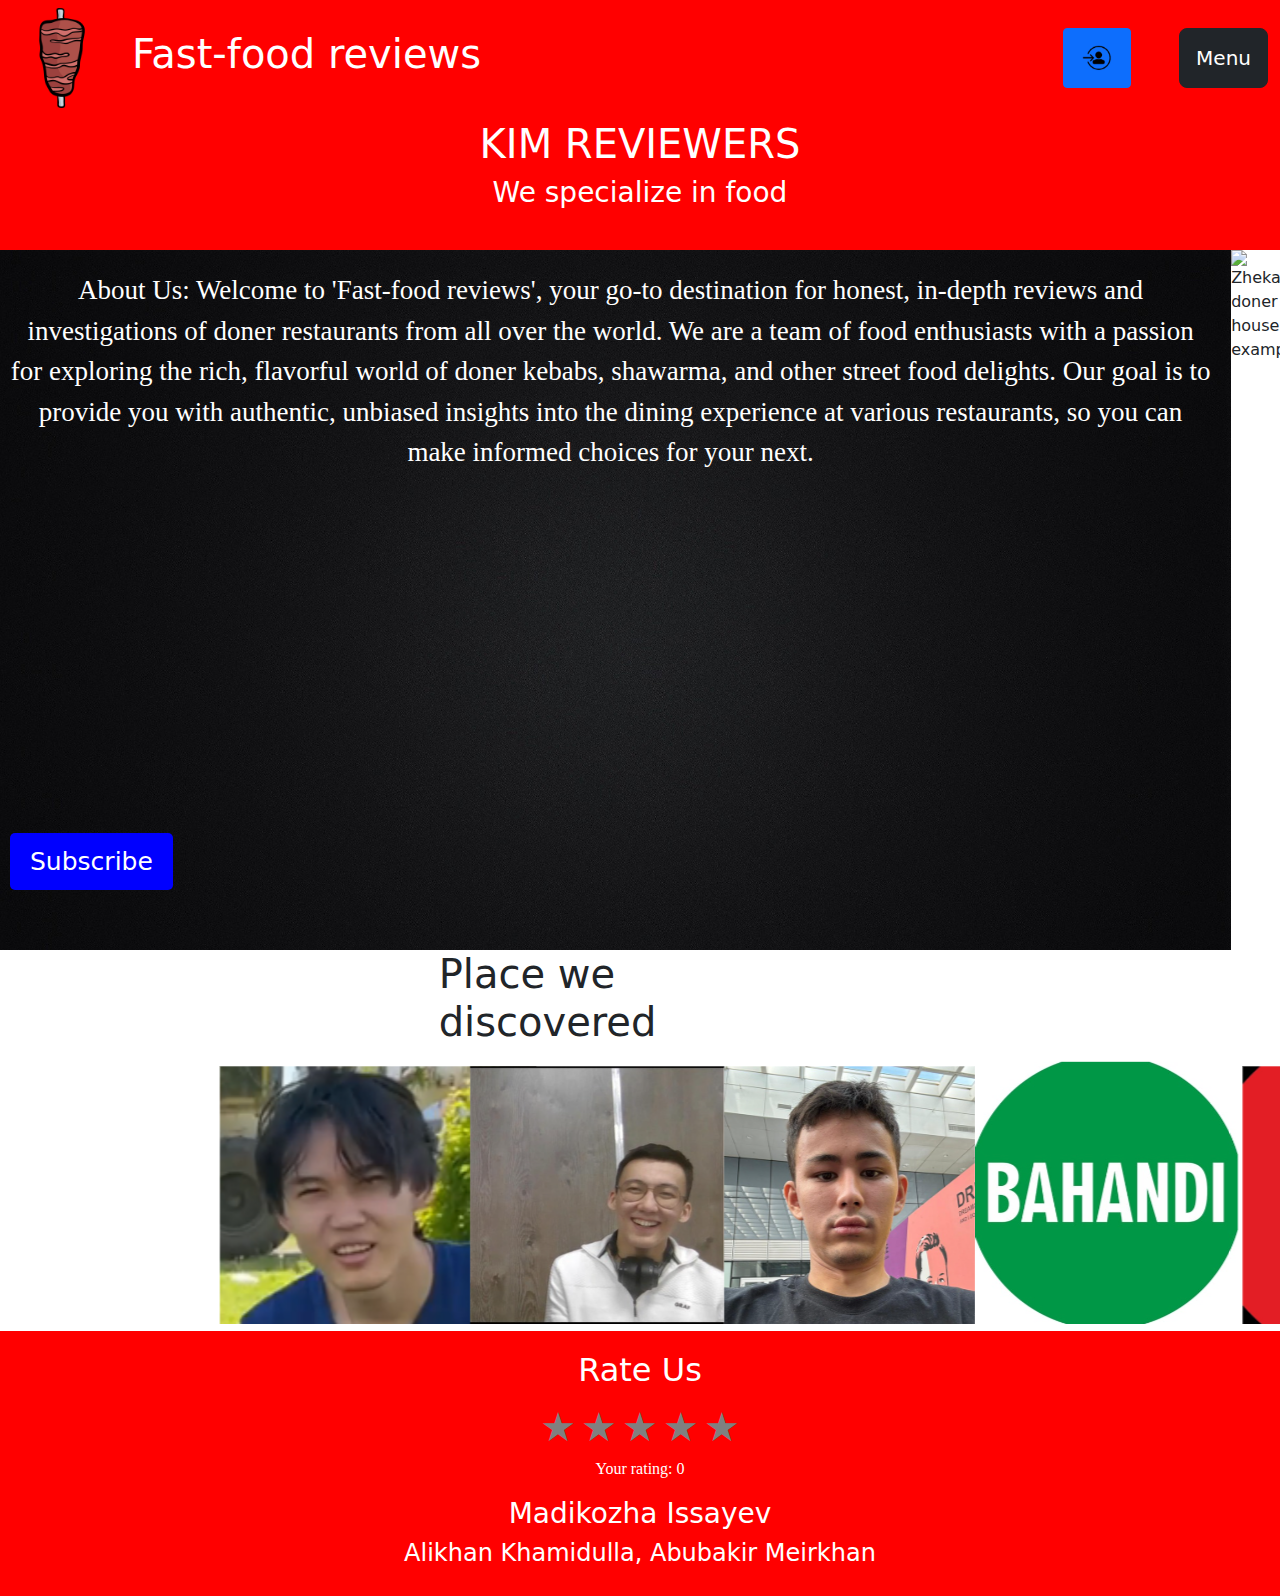
==== codes/index.html @ 120da1ef "refactor: temp.js -> stars.js" ====
<!DOCTYPE html>
<html lang="en">
<head>
    <meta charset="UTF-8">
    <meta name="viewport" content="width=device-width, initial-scale=1.0">
    <title>Fast-food online</title>
    <link rel="stylesheet" href="https://cdn.jsdelivr.net/npm/bootstrap@5.3.3/dist/css/bootstrap.min.css" integrity="sha384-QWTKZyjpPEjISv5WaRU9OFeRpok6YctnYmDr5pNlyT2bRjXh0JMhjY6hW+ALEwIH" crossorigin="anonymous">

    <link rel = "stylesheet" href="fails.css">
    <link rel = "stylesheet" href="for_popup.css">

    <link href="https://cdn.jsdelivr.net/npm/bootstrap@5.3.3/dist/css/bootstrap.min.css" rel="stylesheet" integrity="sha384-QWTKZyjpPEjISv5WaRU9OFeRpok6YctnYmDr5pNlyT2bRjXh0JMhjY6hW+ALEwIH" crossorigin="anonymous">
    <script src="https://cdn.jsdelivr.net/npm/bootstrap@5.3.3/dist/js/bootstrap.bundle.min.js"></script>
    <script src="scripts/popup.js"></script>
    <script src="scripts/general.js"></script>
    <script src="scripts/stars.js"></script>
</head>
<body  data-spy="scroll" data-target=".navbar" data-offset="60">
    <div class = "offcanvas offcanvas-end bg-danger" id = "menu">
        <div class="offcanvas-header">
            <h1 class="offcanvas-title text-white">Main Menu</h1>
            <button type="button" class="btn-close" data-bs-dismiss="offcanvas"></button>
          </div>
          <div class="offcanvas-body">
            <div class = "navbar navbar-inverse ">
                <ul class="menu" style="list-style: none; display:flex;">
                    <li class = "navButtons"><a href="bahandi.html"><img alt="Bahandi logotype" src="images/bahandilogo.png" height="50px"></a></li>
                    <li class = "navButtons"><a href="SF.html"><img alt="SF logotype" src="images/shaurma-logo.png" height="50px"></a></li>
                    <li class = "navButtons"><a href="shekas.html"><img alt="Zhekas logotype" src="images/zhekas-logo.png" height="50px"></a></li>
                    <li class = "navButtons"><a href="orders.html" class = "navButtons">Discounts</a></li>
                    
                </ul>
            </div>
          </div>
    </div>
    <nav class = "navbar  navbar-default fixed-top" style = "background-color: red;">
    <header class="container-fluid ">
        <div class="logo" style="display: flex; align-items: center;">
            <a href="https://youtu.be/obmlZH3X9gs?si=uBa-980hhFLN6_xM">
                <img class="logoImg" alt="doneravatar" src="images/donerava.png" height="100px">
            </a>
            <h1 style="color: white; margin-left: 20px;">Fast-food reviews</h1>
        </div>

           <div class = "col sm-4 ">
                <button class="btn btn-dark float-end btn-lg" style = "height: 60px;" type="button" data-bs-toggle="offcanvas" data-bs-target="#menu" title="Shift">
                    Menu
                </button>
                <a href="login.html" class = "float-end me-5">
                <button class = "btn btn-primary btn-sm">                
                    <img src="images/Login_icon.png">
                </button>
                </a>
                
            </div>
               
    </header>
</nav>
<div class="container-fluid" style="height: 250px; background-color: red;">
    <div class = "container-fluid bg-danger" style="height: 100px;">
    </div>
    <div class="container justify-content-center text-white">
        <H1 >KIM REVIEWERS</H1>
    </div>
    <div class="container justify-content-center text-white" style = "margin-top: -40px;">
        <h3>We specialize in food</h3>
    </div>
</div>

    
    <div class = "container-fluid" style="display: flex; justify-content: space-between; padding: 20px;">
    
        <p class="index_info">
         About Us:
         Welcome to 'Fast-food reviews', your go-to destination for honest, in-depth reviews and investigations of doner restaurants from all over the world. We are a team of food enthusiasts with a passion for exploring the rich, flavorful world of doner kebabs, shawarma, and other street food delights. Our goal is to provide you with authentic, unbiased insights into the dining experience at various restaurants, so you can make informed choices for your next.

        </p>
        <div style=" margin-top: -20px; margin-bottom: -25px; margin-right: -40px;">
            <img src="images/background-doner.png" alt="Zheka's doner house example" width="1100px" height="700">
        </div>
    </div>

    <div class="container-fluid ">
        <div class =  "row"> <div class = "col lg-2"> </div>
        <h1 class = "col lg-2" >Place we discovered</h1>
        <div class="col lg-2"></div>
        </div>
      </div>
    
      <div id = "content" style="margin-top: 3px; margin-left: 10%; margin-right: 0%;">
        <marquee direction = "right" scrollamount = 10  height = 100%>
            <img src = "images/wearetogether.png" id = "rightScr"></marquee>
    </div>

    <div id="popup-container" >
        <button class="footer-popup-btn" onclick="togglePopup()">
            Subscribe
            </button>
      
          <div id="popupOverlay" 
               class="overlay-container">
              <div class="popup-box">
                  <h2 style="color: blue;">Subscribe</h2>
                  <form class="form-container" id = "form-con">
                      <p>Subscribe to our doner review team to see more reviews!</p>
                      <label class="form-label" for="email">Email:</label>
                      <input class="form-input"
                             type="email" 
                             placeholder="Enter Your Email"
                             id="email" 
                             name="email" required>
      
                      <button class="btn-submit"  onclick="popUpSubmit()"
                              type="button">
                        Submit
                        </button>
                  </form>

                  <div id = "after-form-check" >
                    <h5 id = "pop-up-name"></h5>
                    <form>
                    <button class="btn btn-primary" type="submit">Submit</button></form>
                  </div>
      
                  <button class="btn-close-popup" 
                          onclick="togglePopup()">
                    Close
                    </button>
              </div>
          </div>
      
    </div>
    
    <footer>
        
        <div id="bottom"  class="footers">
            <div class="container-fluid" >
                <h2>Rate Us</h2>
                <div id="rating-container">
                    <span class="star" data-rating="1">&#9733;</span>
                    <span class="star" data-rating="2">&#9733;</span>
                    <span class="star" data-rating="3">&#9733;</span>
                    <span class="star" data-rating="4">&#9733;</span>
                    <span class="star" data-rating="5">&#9733;</span>
                </div>
                <p id="rating-message">Your rating: <span id="selected-rating">0</span></p>
            </div>
                    <h3>Madikozha Issayev</h3>
            <h4>Alikhan Khamidulla, Abubakir Meirkhan</h4>
            <div id="datetime"></div>
        </div>
    </footer>
</body>
</html>
---- codes/fails.css ----
.container {
    display: flex;
    justify-content: space-between;
    padding: 20px;
}


.about-us {
    background-image: url(images/grey-back.png);
    background-size: cover;
    color: white;
    padding: 20px;
    height: 660px;
    margin-bottom: -20px;
    margin-top: -20px;
    margin-left: -30px;
    text-shadow: 1px 1px 2px black;  
    background-color: black;
    font-size: 27px;
    text-align: center;
}

.image-container {
    margin-top: -20px;
    margin-bottom: -25px;
    margin-right: -40px;
}
.footers{
    background-color: red; 
    color: white;
     padding: 20px; 
     text-align: center; 
     margin-bottom: -10px; 
     margin-left: -20px; 
     margin-right: -20px;
}

.headers{
    background-color: red;
    padding: 20px;
    display: flex;
    justify-content: space-between;
    align-items: center;
    margin-top: -20px;
    margin-left: -20px;
    margin-right: -20px;
    color:white;
    
}

.navButtons{
    margin-right: 20px;
    font-size: 25px;
    color: white;
    text-decoration: none;
}
.navButtons:hover{
    margin-top:10px;
    background-color:white;
    color: black;
}
button:hover{
    margin-top: 5px;
}

.bodyBack{
    background-color: bisque;
}
#imageContainer:hover{
    margin-top: 10px;
}


.metalFont{   
    font-family: 'Metal Mania';
    font-size: 40px;
}
p{
    font-family: Comic Sans Ms;
}
.comicFont{
    font-family: Comic Sans Ms;
}

.mapContainer{
    margin-top: 20px;
    margin-left: 15%;
    margin-right: 18%;
    border: 3px solid black;
}
.map:hover{
    box-shadow: 10px 10px 5px 2px lightblue;
    margin-top: -10px;
    margin-bottom: 10px;
}
.map{    
    height: 900px;
    width: 1000px;
}
.logoImg:hover{
    margin-top: 10px;
}
#rightContent{
    float:right;
    margin-right: 0%;
    display: block;
    height: 1000px;
}

.box {
    border: 2px solid black; 
    padding: 20px; 
    width: 300px;
    height: auto; 
    border-radius: 10px; 
    box-shadow: 3px 3px 10px rgba(0, 0, 0, 0.1); 
}
.active {
    background-color: #04AA6D;
    color: white;
  }
  .center {
    display: flex;
    justify-content: center;
    align-items: center;
    height: 100vh; 
    flex-direction: column;
}
.city {
    background-color: rgb(192, 9, 9);
    color: white;
    border: 2px solid black;
  }



.index_info{
    background-image: url(images/grey-back.png); 
    background-size: cover;
    color: white;  /* Light text to contrast the background */
    padding: 20px;
    height: 700px; 
    margin-bottom: -20px; 
    margin-top: -20px; 
    margin-left: -30px;
    text-shadow: black;
    background-color: black;
    font-size: 27px;
    text-align: center;
}


.image:hover{
    margin-top: 10px;
    margin-left: 10px;
    box-shadow: 10px 10px 50px 2px;
}


table, tr, td {
    border: 10px solid green;
}

input[type=submit]{
    height: 45px;
     width: 70px;
}
input[type=text] {
    width: 300px;
    padding: 12px 20px;
    margin: 8px 0;
    box-sizing: border-box;
}
.carousel-inner img {
    max-height: 300px; /* Set a maximum height for the images */
    width: auto; /* Maintain the aspect ratio by automatically adjusting the width */
    object-fit: cover; /* Ensure the image covers the container proportionally */
  }

  .dark-mode{
    background-color: rgb(45, 41, 41);
    color: white;
}
.child-dark-mode{
    background-color: rgb(120, 85, 85);
    color: white;
}


.star {
    font-size: 40px;
    color: gray;
    cursor: pointer;
}
.star.selected {
    color: gold;
}

#train {
    position: relative;
    cursor: pointer;
  }
---- codes/for_popup.css ----
/* Scope the entire popup to a specific ID to prevent global effects */
.footer-popup-btn {
    position: fixed; /* Fixed position relative to the viewport */
    bottom: 10px; /* Distance from the bottom of the viewport */
    left: 10px;   /* Distance from the left of the viewport */
    z-index: 999; /* Make sure it stays on top */
    padding: 10px 20px;
    background-color: blue;
    color: white;
    border: none;
    border-radius: 5px;
    cursor: pointer;
    
}

#popup-container {
    font-size: 25px;
}

#popup-container .btn-open-popup {
    padding: 12px 24px;
    font-size: 18px;
    background-color: blue;
    color: #fff;
    border: none;
    border-radius: 8px;
    cursor: pointer;
    transition: background-color 0.3s ease;
}

#popup-container .btn-open-popup:hover {
    background-color: #0f98b7;
}

#popup-container .overlay-container {
    display: none;
    position: fixed;
    top: 0;
    left: 0;
    width: 100%;
    height: 100%;
    background: rgba(0, 0, 0, 0.6);
    justify-content: center;
    align-items: center;
    opacity: 0;
    transition: opacity 0.3s ease;
}

#popup-container .popup-box {
    background: #fff;
    padding: 24px;
    border-radius: 12px;
    box-shadow: 0 0 20px rgba(0, 0, 0, 0.4);
    width: 320px;
    text-align: center;
    opacity: 0;
    transform: scale(0.8);
    animation: fadeInUp 0.5s ease-out forwards;
}

#popup-container .form-container {
    display: flex;
    flex-direction: column;
}

#popup-container .form-label {
    margin-bottom: 10px;
    font-size: 16px;
    color: #444;
    text-align: left;
}

#popup-container .form-input {
    padding: 10px;
    margin-bottom: 20px;
    border: 1px solid #ccc;
    border-radius: 8px;
    font-size: 16px;
    width: 100%;
    box-sizing: border-box;
}

#popup-container .btn-submit,
#popup-container .btn-close-popup {
    padding: 12px 24px;
    border: none;
    border-radius: 8px;
    cursor: pointer;
    transition: background-color 0.3s ease, color 0.3s ease;
}

#popup-container .btn-submit {
    background-color: blue;
    color: #fff;
}

#popup-container .btn-close-popup {
    margin-top: 12px;
    background-color: #3c75e7;
    color: #fff;
}

#popup-container .btn-submit:hover,
#popup-container .btn-close-popup:hover {
    background-color: blue;
}

@keyframes fadeInUp {
    from {
        opacity: 0;
        transform: translateY(20px);
    }

    to {
        opacity: 1;
        transform: translateY(0);
    }
}

#popup-container .overlay-container.show {
    display: flex;
    opacity: 1;
}
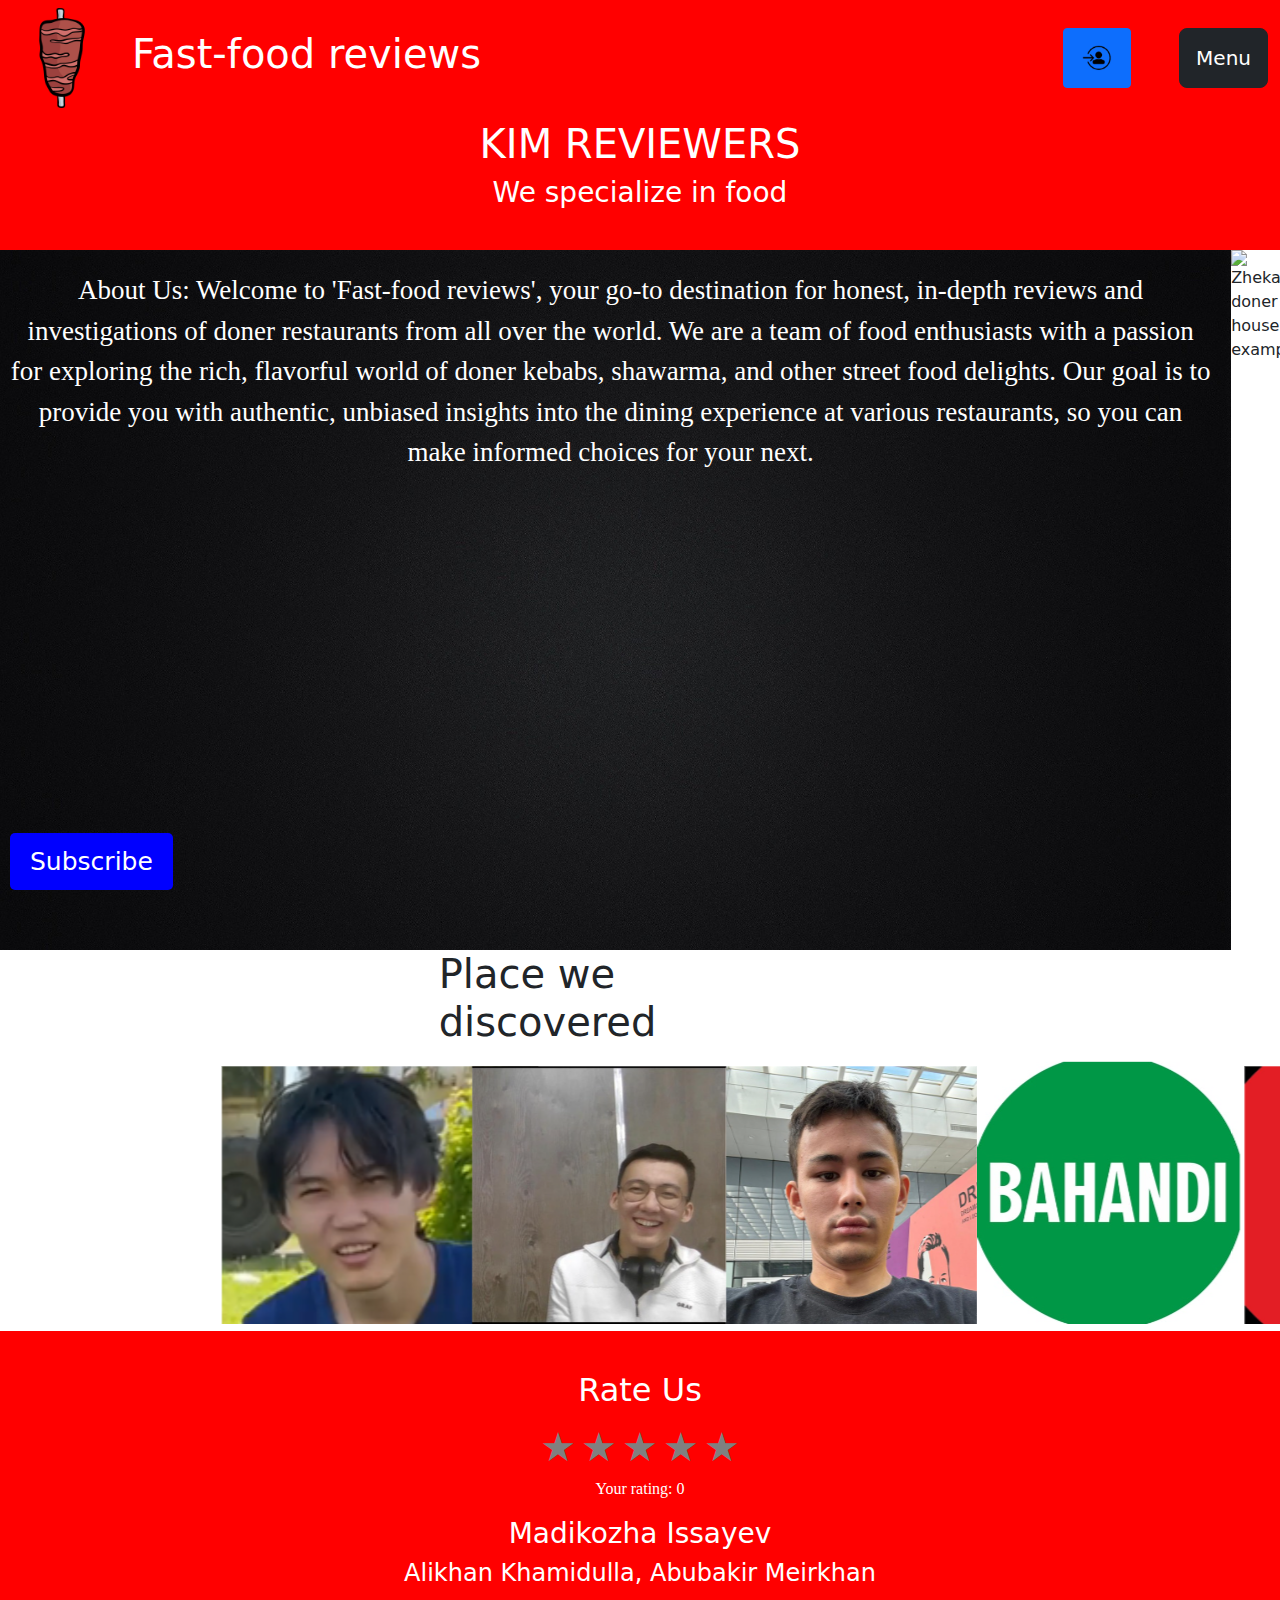
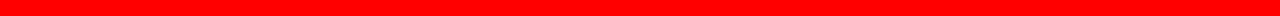
==== commit 29902517: "user page" ====
--- a/codes/index.html
+++ b/codes/index.html
@@ -13,7 +13,7 @@
     <script src="https://cdn.jsdelivr.net/npm/bootstrap@5.3.3/dist/js/bootstrap.bundle.min.js"></script>
     <script src="scripts/popup.js"></script>
     <script src="scripts/general.js"></script>
-    <script src="scripts/stars.js"></script>
+    <script src="scripts/temp.js"></script>
 </head>
 <body  data-spy="scroll" data-target=".navbar" data-offset="60">
     <div class = "offcanvas offcanvas-end bg-danger" id = "menu">
@@ -23,12 +23,12 @@
           </div>
           <div class="offcanvas-body">
             <div class = "navbar navbar-inverse ">
-                <ul class="menu" style="list-style: none; display:flex;">
+                <ul class="menu" style="list-style: none; display:flex; ">
                     <li class = "navButtons"><a href="bahandi.html"><img alt="Bahandi logotype" src="images/bahandilogo.png" height="50px"></a></li>
                     <li class = "navButtons"><a href="SF.html"><img alt="SF logotype" src="images/shaurma-logo.png" height="50px"></a></li>
                     <li class = "navButtons"><a href="shekas.html"><img alt="Zhekas logotype" src="images/zhekas-logo.png" height="50px"></a></li>
+                    <li class = "navButtons"><a href="profile.html"><img alt="Profile logo" src="images/profile.png" height="50px"></a></li>
                     <li class = "navButtons"><a href="orders.html" class = "navButtons">Discounts</a></li>
-                    
                 </ul>
             </div>
           </div>
@@ -43,7 +43,7 @@
         </div>
 
            <div class = "col sm-4 ">
-                <button class="btn btn-dark float-end btn-lg" style = "height: 60px;" type="button" data-bs-toggle="offcanvas" data-bs-target="#menu" title="Shift">
+                <button class="btn btn-dark float-end btn-lg" style = "height: 60px;" type="button" data-bs-toggle="offcanvas" data-bs-target="#menu">
                     Menu
                 </button>
                 <a href="login.html" class = "float-end me-5">
@@ -134,7 +134,7 @@
     <footer>
         
         <div id="bottom"  class="footers">
-            <div class="container-fluid" >
+            <div class="container-fluid" style="margin-top: 20px;">
                 <h2>Rate Us</h2>
                 <div id="rating-container">
                     <span class="star" data-rating="1">&#9733;</span>
--- a/codes/fails.css
+++ b/codes/fails.css
@@ -67,7 +67,7 @@
     background-color: bisque;
 }
 #imageContainer:hover{
-    margin-top: 10px;
+    /* margin-top: 10px; */
 }
 
 
@@ -85,14 +85,14 @@
 .mapContainer{
     margin-top: 20px;
     margin-left: 15%;
-    margin-right: 18%;
+    margin-right: 18.5%;
     border: 3px solid black;
 }
-.map:hover{
+/* .map:hover{
     box-shadow: 10px 10px 5px 2px lightblue;
     margin-top: -10px;
     margin-bottom: 10px;
-}
+} */
 .map{    
     height: 900px;
     width: 1000px;
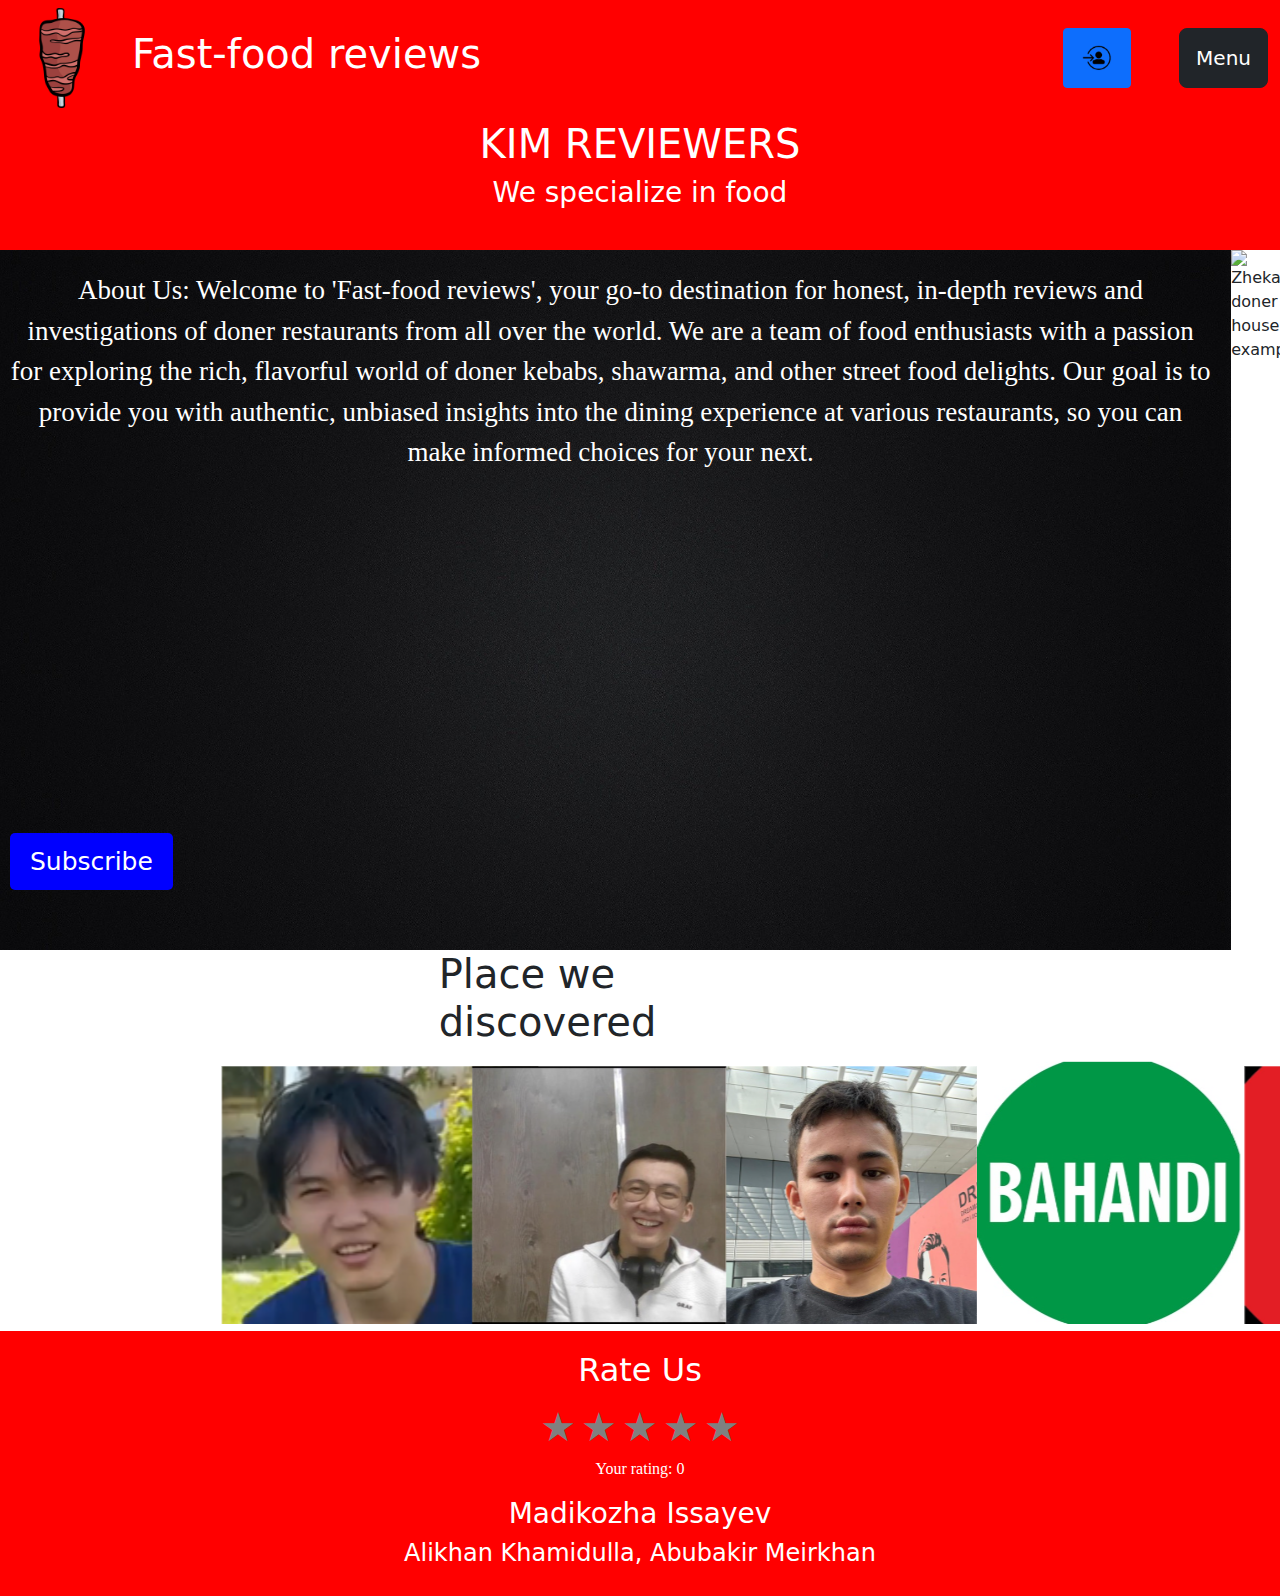
==== commit 1fe77889: "Merge pull request #14 from ALHNk/Mahdi" ====
--- a/codes/index.html
+++ b/codes/index.html
@@ -13,7 +13,7 @@
     <script src="https://cdn.jsdelivr.net/npm/bootstrap@5.3.3/dist/js/bootstrap.bundle.min.js"></script>
     <script src="scripts/popup.js"></script>
     <script src="scripts/general.js"></script>
-    <script src="scripts/temp.js"></script>
+    <script src="scripts/stars.js"></script>
 </head>
 <body  data-spy="scroll" data-target=".navbar" data-offset="60">
     <div class = "offcanvas offcanvas-end bg-danger" id = "menu">
@@ -43,7 +43,7 @@
         </div>
 
            <div class = "col sm-4 ">
-                <button class="btn btn-dark float-end btn-lg" style = "height: 60px;" type="button" data-bs-toggle="offcanvas" data-bs-target="#menu">
+                <button class="btn btn-dark float-end btn-lg" style = "height: 60px;" type="button" data-bs-toggle="offcanvas" data-bs-target="#menu" title="Shift">
                     Menu
                 </button>
                 <a href="login.html" class = "float-end me-5">
@@ -134,7 +134,7 @@
     <footer>
         
         <div id="bottom"  class="footers">
-            <div class="container-fluid" style="margin-top: 20px;">
+            <div class="container-fluid" >
                 <h2>Rate Us</h2>
                 <div id="rating-container">
                     <span class="star" data-rating="1">&#9733;</span>
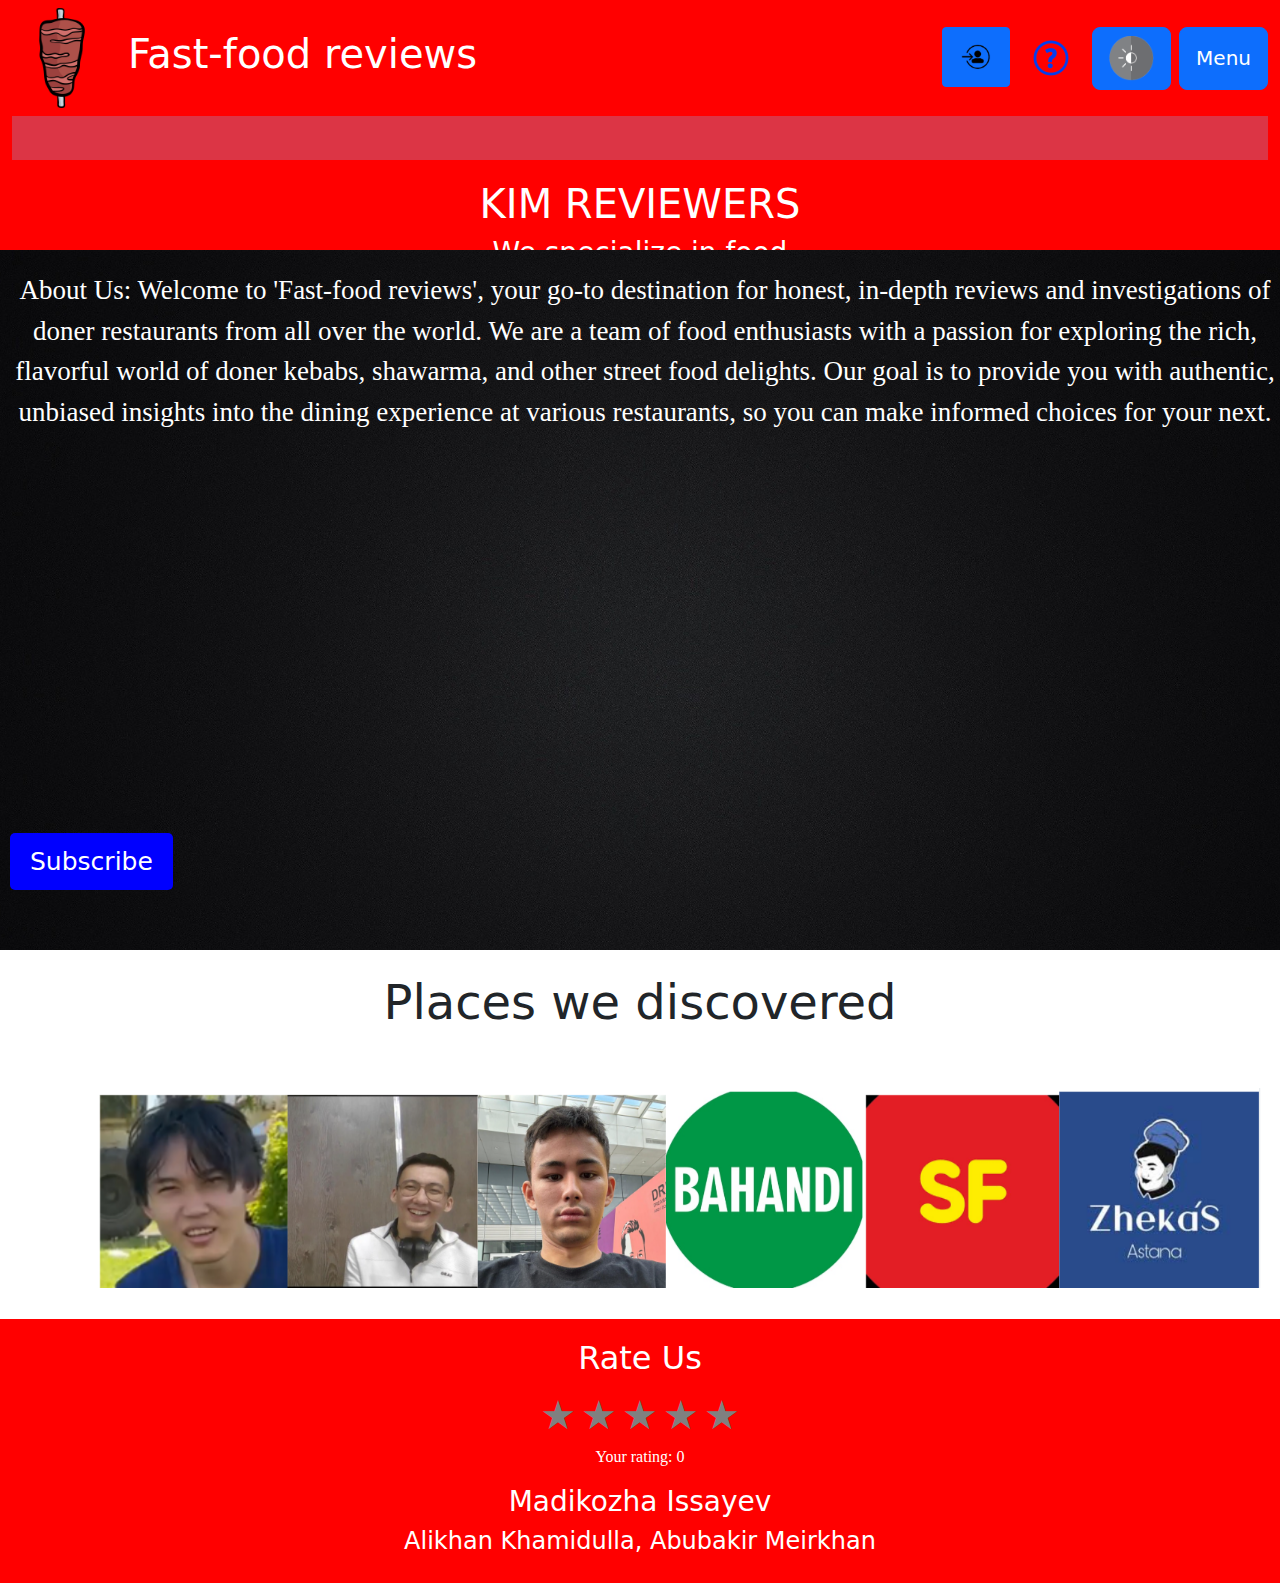
==== commit e91fef0b: "For Mobile" ====
--- a/codes/index.html
+++ b/codes/index.html
@@ -14,50 +14,44 @@
     <script src="scripts/popup.js"></script>
     <script src="scripts/general.js"></script>
     <script src="scripts/stars.js"></script>
+    <script src="scripts/indexMobile.js"></script>
 </head>
 <body  data-spy="scroll" data-target=".navbar" data-offset="60">
-    <div class = "offcanvas offcanvas-end bg-danger" id = "menu">
+    <div class="offcanvas offcanvas-end bg-danger" id="menu">
         <div class="offcanvas-header">
             <h1 class="offcanvas-title text-white">Main Menu</h1>
             <button type="button" class="btn-close" data-bs-dismiss="offcanvas"></button>
-          </div>
-          <div class="offcanvas-body">
-            <div class = "navbar navbar-inverse ">
-                <ul class="menu" style="list-style: none; display:flex; ">
-                    <li class = "navButtons"><a href="bahandi.html"><img alt="Bahandi logotype" src="images/bahandilogo.png" height="50px"></a></li>
-                    <li class = "navButtons"><a href="SF.html"><img alt="SF logotype" src="images/shaurma-logo.png" height="50px"></a></li>
-                    <li class = "navButtons"><a href="shekas.html"><img alt="Zhekas logotype" src="images/zhekas-logo.png" height="50px"></a></li>
-                    <li class = "navButtons"><a href="profile.html"><img alt="Profile logo" src="images/profile.png" height="50px"></a></li>
-                    <li class = "navButtons"><a href="orders.html" class = "navButtons">Discounts</a></li>
-                </ul>
+        </div>
+        <div class="offcanvas-body">
+            <ul class="menu list-unstyled d-flex">
+                <li class="navButtons me-2"><a href="bahandi.html"><img src="images/bahandilogo.png" alt="Bahandi logo" height="50"></a></li>
+                <li class="navButtons me-2"><a href="SF.html"><img src="images/shaurma-logo.png" alt="SF logo" height="50"></a></li>
+                <li class="navButtons me-2"><a href="shekas.html"><img src="images/zhekas-logo.png" alt="Zhekas logo" height="50"></a></li>
+                <li class="navButtons me-2"><a href="profile.html"><img src="images/profile.png" alt="Profile logo" height="50"></a></li>
+                <li class="navButtons"><a href="orders.html">Discounts</a></li>
+            </ul>
+        </div>
+    </div>
+    
+    <!-- Navbar -->
+    <nav class="navbar navbar-default fixed-top" style="background-color: red;">
+        <header class="container-fluid d-flex align-items-center justify-content-between">
+            <div class="logo d-flex align-items-center">
+                <a href="index.html"><img src="images/donerava.png" class="logoImg" alt="doneravatar" height="100"></a>
+                <h1 class="ms-3 text-white">Fast-food reviews</h1>
             </div>
-          </div>
-    </div>
-    <nav class = "navbar  navbar-default fixed-top" style = "background-color: red;">
-    <header class="container-fluid ">
-        <div class="logo" style="display: flex; align-items: center;">
-            <a href="https://youtu.be/obmlZH3X9gs?si=uBa-980hhFLN6_xM">
-                <img class="logoImg" alt="doneravatar" src="images/donerava.png" height="100px">
-            </a>
-            <h1 style="color: white; margin-left: 20px;">Fast-food reviews</h1>
-        </div>
-
-           <div class = "col sm-4 ">
-                <button class="btn btn-dark float-end btn-lg" style = "height: 60px;" type="button" data-bs-toggle="offcanvas" data-bs-target="#menu" title="Shift">
-                    Menu
-                </button>
-                <a href="login.html" class = "float-end me-5">
-                <button class = "btn btn-primary btn-sm">                
-                    <img src="images/Login_icon.png">
-                </button>
-                </a>
-                
+            <div class="d-flex">
+                <a href="login.html" class="me-2"><button class="btn btn-primary btn-sm"><img src="images/Login_icon.png"></button></a>
+                <button class="btn me-2"><a href="FAQ.html"><img src="images/question.png" alt="FAQ icon"></a></button>
+                <button class="btn btn-lg btn-primary" id="mode_btn" onclick="mode()" title="Control"><img src="images/dark_mode.png" height="45"></button>
+                <button class="btn btn-primary btn-lg ms-2" data-bs-toggle="offcanvas" data-bs-target="#menu" title="Shift">Menu</button>
             </div>
-               
-    </header>
-</nav>
+        </header>
+    </nav>
 <div class="container-fluid" style="height: 250px; background-color: red;">
     <div class = "container-fluid bg-danger" style="height: 100px;">
+    </div>
+    <div class = "container-fluid bg-danger" style="height: 60px;" id = "mobileSpace">
     </div>
     <div class="container justify-content-center text-white">
         <H1 >KIM REVIEWERS</H1>
@@ -76,20 +70,20 @@
 
         </p>
         <div style=" margin-top: -20px; margin-bottom: -25px; margin-right: -40px;">
-            <img src="images/background-doner.png" alt="Zheka's doner house example" width="1100px" height="700">
+            <img src="images/background-doner.png" alt="Zheka's doner house example" width="1100px" height="700" id = "extra">
         </div>
     </div>
 
-    <div class="container-fluid ">
-        <div class =  "row"> <div class = "col lg-2"> </div>
-        <h1 class = "col lg-2" >Place we discovered</h1>
-        <div class="col lg-2"></div>
-        </div>
-      </div>
-    
-      <div id = "content" style="margin-top: 3px; margin-left: 10%; margin-right: 0%;">
-        <marquee direction = "right" scrollamount = 10  height = 100%>
-            <img src = "images/wearetogether.png" id = "rightScr"></marquee>
+    <!-- Discoveries Section -->
+    <div class="container-fluid text-center py-4">
+        <h1 class="display-5">Places we discovered</h1>
+    </div>
+
+    <!-- Marquee Section -->
+    <div class="container-fluid text-center my-4">
+        <marquee direction="right" scrollamount="10" class="d-inline-block">
+            <img src="images/wearetogether.png" id="rightScr" class="img-fluid" style="max-height: 200px;">
+        </marquee>
     </div>
 
     <div id="popup-container" >
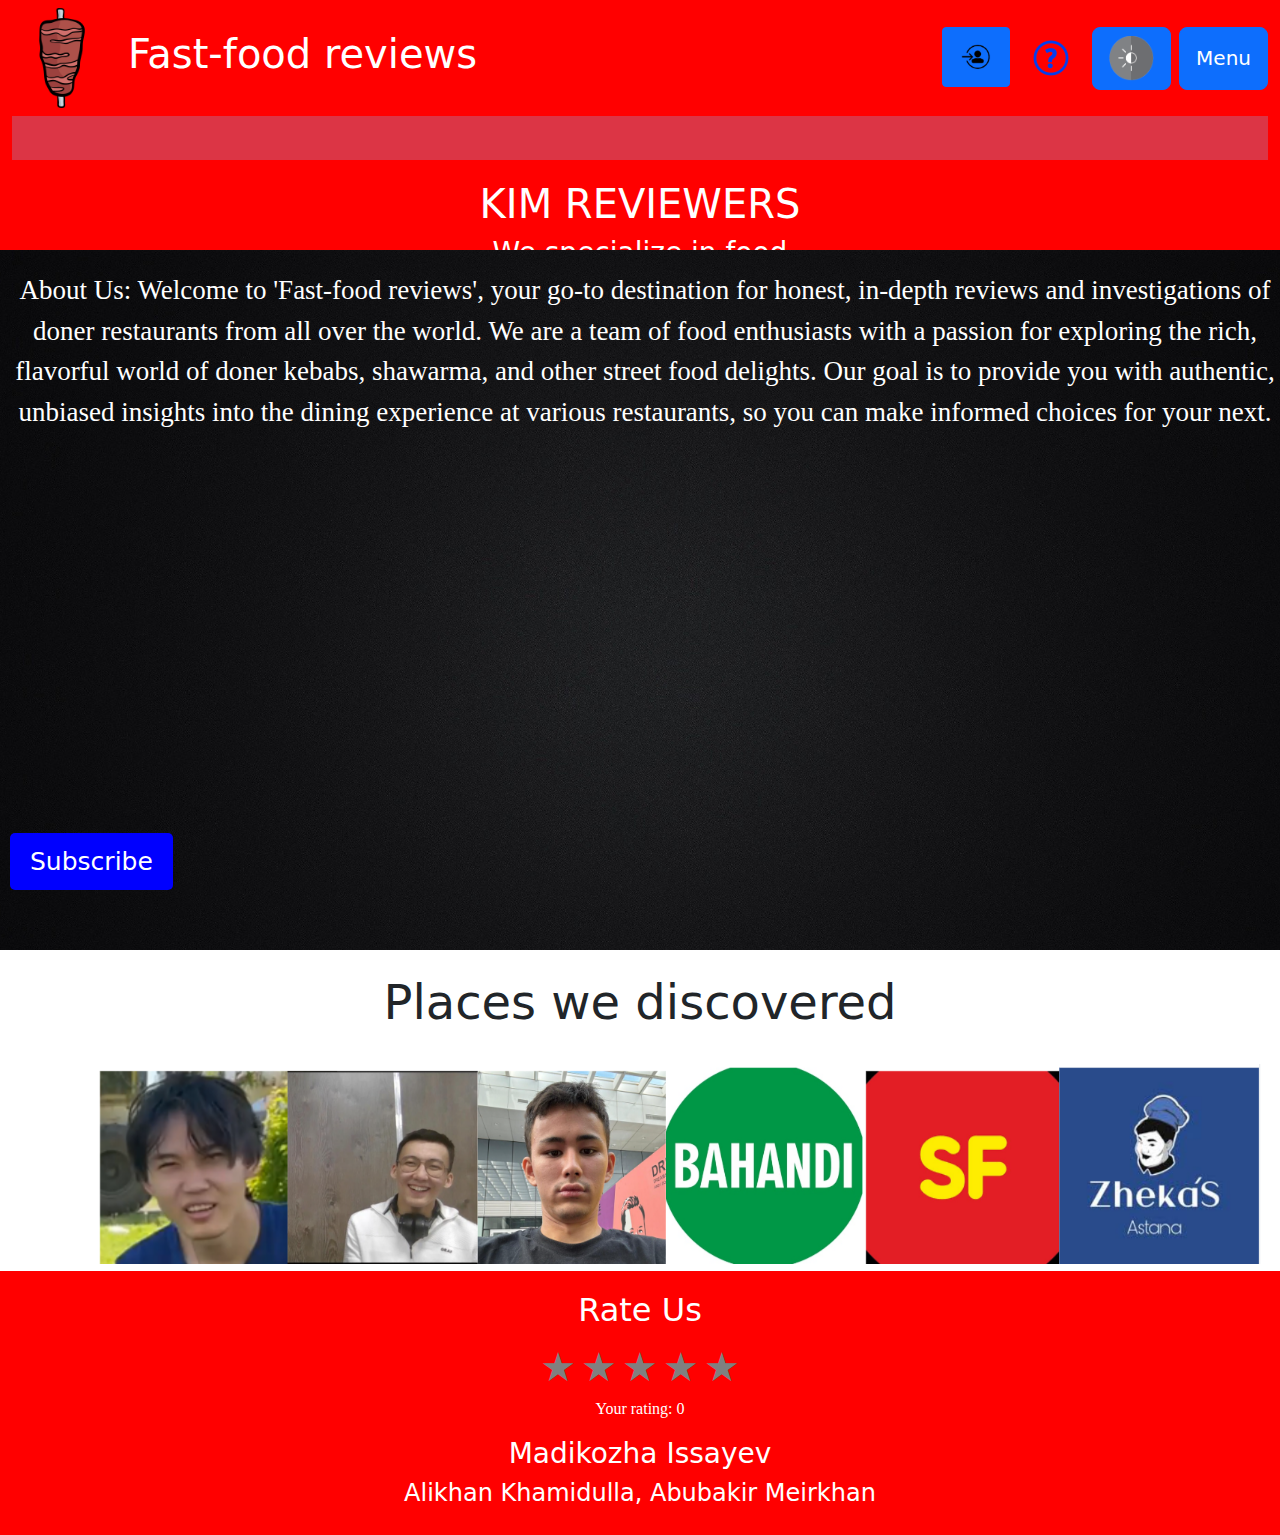
==== commit 0c9bd0e2: "navbar to everything FAq doesnt work" ====
--- a/codes/index.html
+++ b/codes/index.html
@@ -80,7 +80,7 @@
     </div>
 
     <!-- Marquee Section -->
-    <div class="container-fluid text-center my-4">
+    <div class="container-fluid text-center">
         <marquee direction="right" scrollamount="10" class="d-inline-block">
             <img src="images/wearetogether.png" id="rightScr" class="img-fluid" style="max-height: 200px;">
         </marquee>
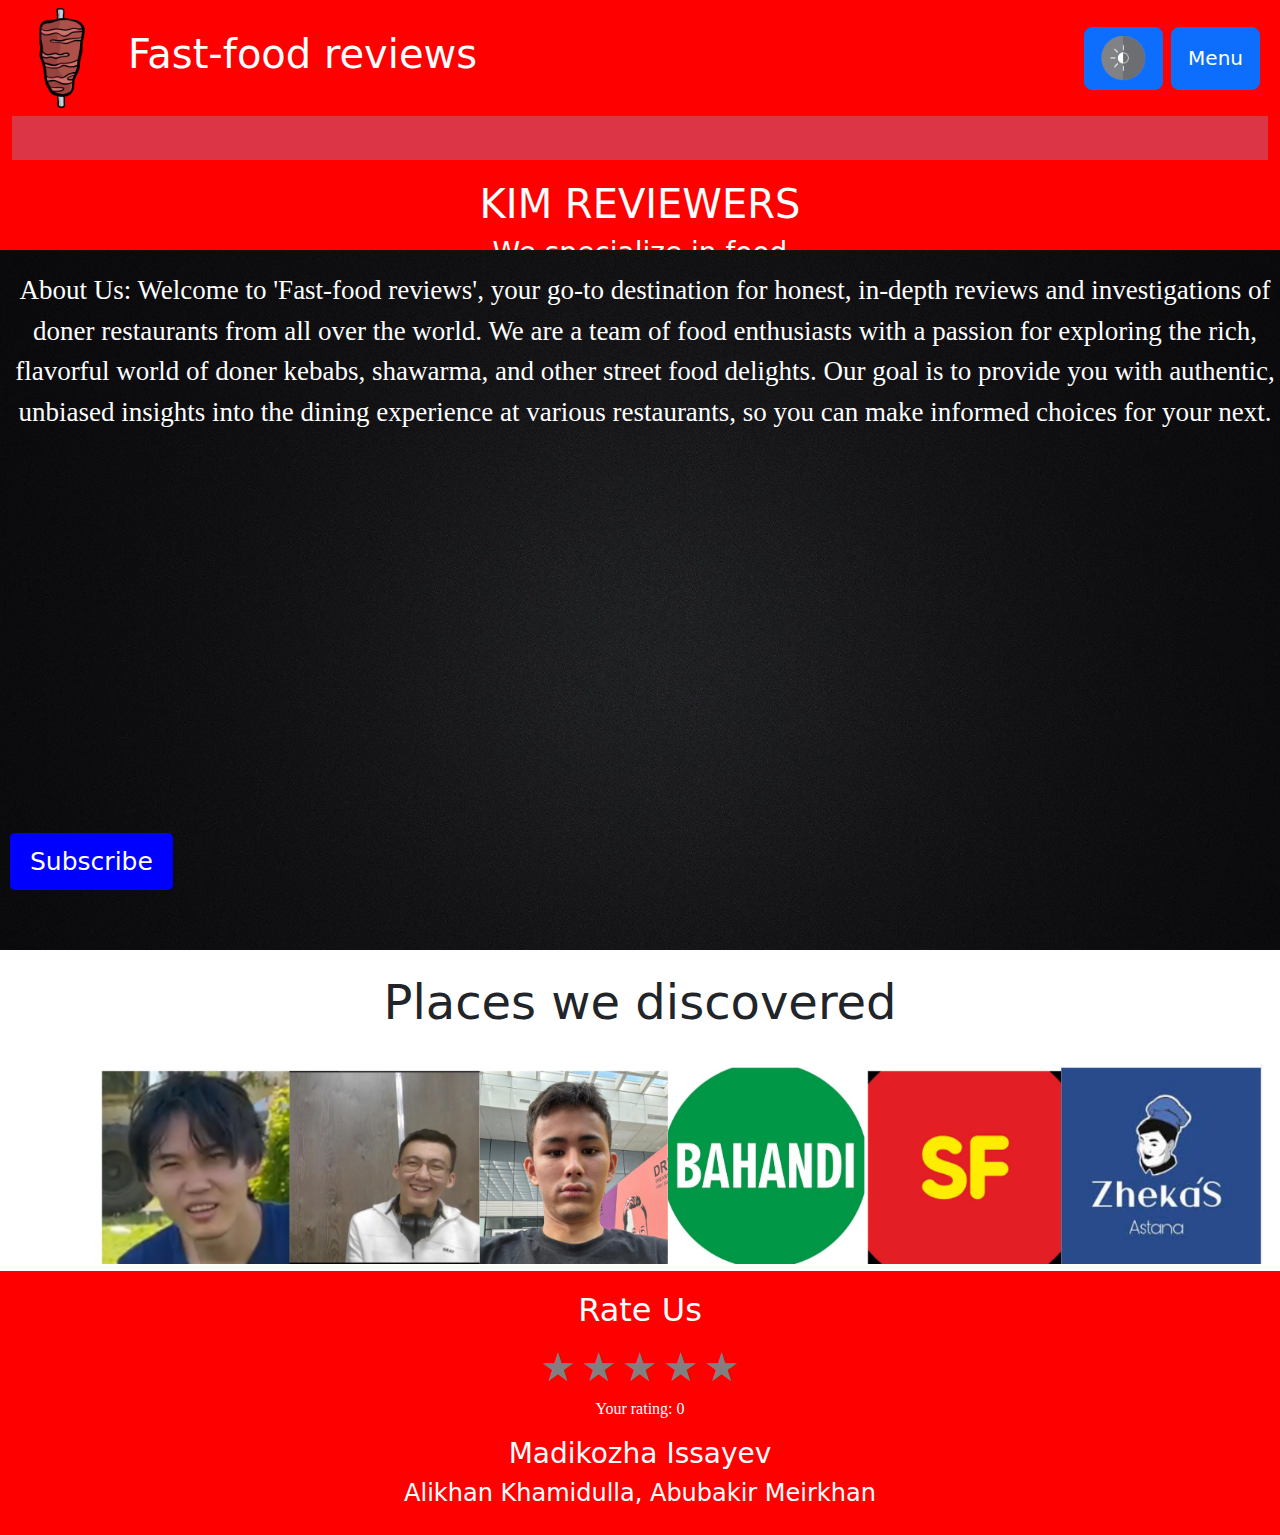
==== commit e435d86e: "sluchaino na meyne" ====
--- a/codes/index.html
+++ b/codes/index.html
@@ -24,30 +24,34 @@
         </div>
         <div class="offcanvas-body">
             <ul class="menu list-unstyled d-flex">
-                <li class="navButtons me-2"><a href="bahandi.html"><img src="images/bahandilogo.png" alt="Bahandi logo" height="50"></a></li>
+                <li class="navButtons me-2"><a href="bahandi.html"><img src="images/bahandilogo.png" alt="Bahandi logo"  height="50"></a></li>
                 <li class="navButtons me-2"><a href="SF.html"><img src="images/shaurma-logo.png" alt="SF logo" height="50"></a></li>
                 <li class="navButtons me-2"><a href="shekas.html"><img src="images/zhekas-logo.png" alt="Zhekas logo" height="50"></a></li>
                 <li class="navButtons me-2"><a href="profile.html"><img src="images/profile.png" alt="Profile logo" height="50"></a></li>
                 <li class="navButtons"><a href="orders.html">Discounts</a></li>
             </ul>
+            <ul class="menu list-unstyled d-flex">
+                <li class="navButtons me-2"><a href="FAQ.html"><img src="images/question.png" alt="FAQ icon"> FAQ</a></li>
+                <li class="navButtons"><a href="login.html"><img src="images/Login_icon.png" alt="Login icon"> Login</a></li>
+            </ul>
         </div>
-    </div>
-    
-    <!-- Navbar -->
-    <nav class="navbar navbar-default fixed-top" style="background-color: red;">
-        <header class="container-fluid d-flex align-items-center justify-content-between">
-            <div class="logo d-flex align-items-center">
-                <a href="index.html"><img src="images/donerava.png" class="logoImg" alt="doneravatar" height="100"></a>
-                <h1 class="ms-3 text-white">Fast-food reviews</h1>
-            </div>
-            <div class="d-flex">
-                <a href="login.html" class="me-2"><button class="btn btn-primary btn-sm"><img src="images/Login_icon.png"></button></a>
-                <button class="btn me-2"><a href="FAQ.html"><img src="images/question.png" alt="FAQ icon"></a></button>
-                <button class="btn btn-lg btn-primary" id="mode_btn" onclick="mode()" title="Control"><img src="images/dark_mode.png" height="45"></button>
-                <button class="btn btn-primary btn-lg ms-2" data-bs-toggle="offcanvas" data-bs-target="#menu" title="Shift">Menu</button>
-            </div>
-        </header>
-    </nav>
+      </div>
+      
+      <!-- Navbar -->
+      <nav class="navbar navbar-default fixed-top" style="background-color: red;">
+          <header class="container-fluid d-flex align-items-center justify-content-between">
+              <div class="logo d-flex align-items-center">
+                  <a href="index.html"><img src="images/donerava.png" class="logoImg" alt="doneravatar" height="100"></a>
+                  <h1 class="ms-3 text-white">Fast-food reviews</h1>
+              </div>
+              <div class="d-flex">                
+                <button class="btn btn-lg btn-primary float-end me-2" id = "mode_btn" onclick="mode()" title = "Control">
+                  <img src = "images/dark_mode.png" height="45px;">
+              </button>
+                  <button class="btn btn-primary btn-lg me-2" data-bs-toggle="offcanvas" data-bs-target="#menu" title="Shift">Menu</button>
+              </div>
+          </header>
+      </nav>
 <div class="container-fluid" style="height: 250px; background-color: red;">
     <div class = "container-fluid bg-danger" style="height: 100px;">
     </div>
--- a/codes/fails.css
+++ b/codes/fails.css
@@ -157,8 +157,96 @@
 }
 
 
-table, tr, td {
-    border: 10px solid green;
+/* Style the table header */
+thead {
+    background-color: #28a745;  /* Green background */
+    color: white;  /* White text */
+    text-align: left;  /* Align text to the left */
+}
+
+
+/* For desktop/tablet screens, set table headers' alignment and font size */
+@media (min-width: 769px) {
+    thead {
+        font-size: 18px;  /* Larger font size for desktop */
+    }
+
+    thead th {
+        padding: 12px;  /* Increased padding for desktop */
+    }
+}
+
+
+@media (max-width: 768px) {
+    .table {
+        margin-left: 0%;
+        width: 100%;
+        margin-bottom: 0;
+    }
+
+    thead {
+        font-size: 14px; /* Reduce font size on mobile */
+        text-align: center; /* Center align text on mobile for better appearance */
+        display: block;
+    }
+
+    thead th {
+        padding: 8px; /* Adjust padding to make it more compact */
+    }
+
+    .table th, .table td {
+        padding: 8px;
+        text-align: left;
+    }
+
+    .table img {
+        max-width: 50px; /* Adjust the image size on mobile */
+        height: auto;
+    }
+
+    .table h1 {
+        font-size: 16px; /* Make headings smaller on mobile */
+    }
+
+    /* Make the price input field more responsive */
+    #priceInput {
+        width: 100%;
+        margin-left: 0;
+        margin-right: 0;
+    }
+
+    .form-check-input {
+        margin-left: 0; /* Align checkbox better on smaller screens */
+    }
+
+    /* Stack the table columns vertically for smaller screens */
+    .discountRows td {
+        display: block;
+        width: 100%;
+    }
+
+    .discountRows td label {
+        display: inline-block;
+        margin-top: 10px;
+    }
+
+    /* Hide the restaurant name in small screen sizes, show in desktop */
+    #restaurantName h1 {
+        font-size: 14px;
+        margin-top: 5px;
+    }
+
+    /* Add some space between rows for better visual appearance */
+    .discountRows {
+        margin-bottom: 15px;
+    }
+
+    label {
+        margin-left: 15%;
+    }
+    .metalFont{
+        font-size: 20px;
+    }
 }
 
 input[type=submit]{
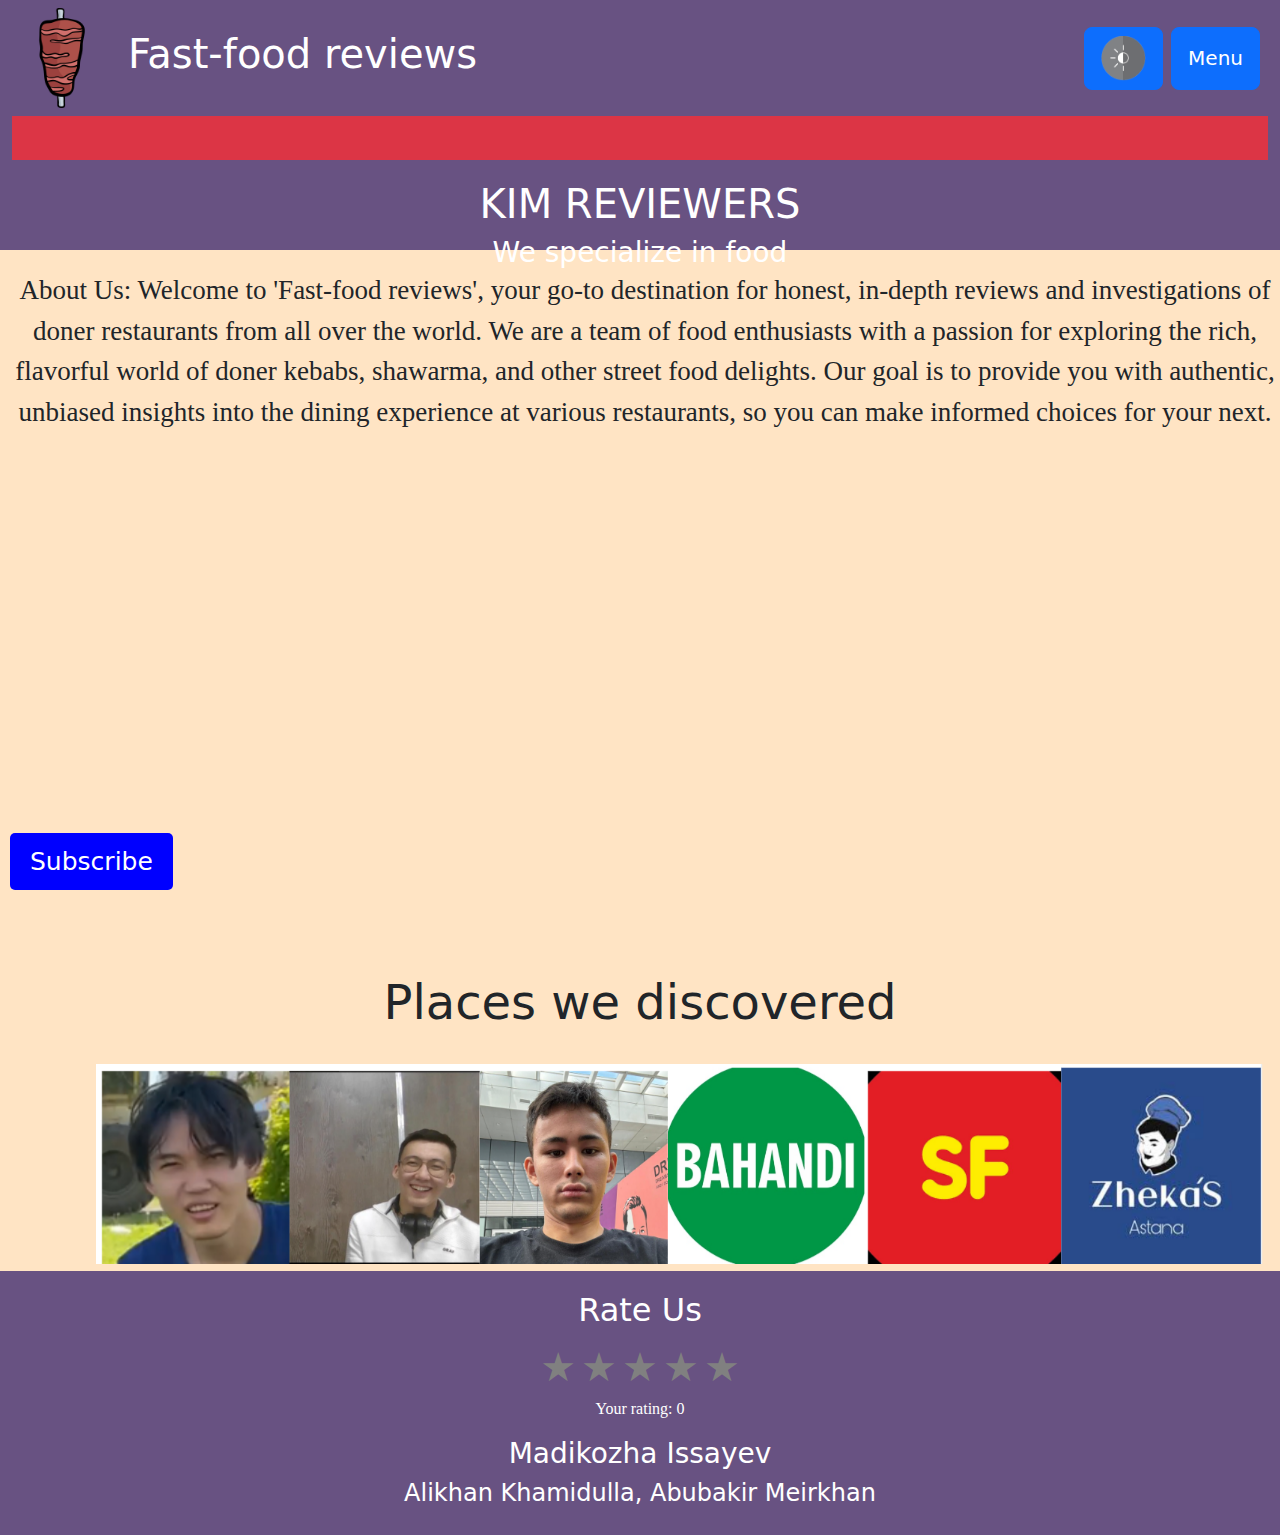
==== commit 76f8e9b2: "109 commit navbar chet tam eshe" ====
--- a/codes/index.html
+++ b/codes/index.html
@@ -16,7 +16,7 @@
     <script src="scripts/stars.js"></script>
     <script src="scripts/indexMobile.js"></script>
 </head>
-<body  data-spy="scroll" data-target=".navbar" data-offset="60">
+<body  data-spy="scroll" data-target=".navbar" data-offset="60" class="bodyBack">
     <div class="offcanvas offcanvas-end bg-danger" id="menu">
         <div class="offcanvas-header">
             <h1 class="offcanvas-title text-white">Main Menu</h1>
@@ -38,7 +38,7 @@
       </div>
       
       <!-- Navbar -->
-      <nav class="navbar navbar-default fixed-top" style="background-color: red;">
+      <nav class="navbar navbar-default fixed-top" style="background-color: hwb(268 32% 49%);">
           <header class="container-fluid d-flex align-items-center justify-content-between">
               <div class="logo d-flex align-items-center">
                   <a href="index.html"><img src="images/donerava.png" class="logoImg" alt="doneravatar" height="100"></a>
@@ -52,7 +52,7 @@
               </div>
           </header>
       </nav>
-<div class="container-fluid" style="height: 250px; background-color: red;">
+<div class="container-fluid" style="height: 250px; background-color: hwb(268 32% 49%);">
     <div class = "container-fluid bg-danger" style="height: 100px;">
     </div>
     <div class = "container-fluid bg-danger" style="height: 60px;" id = "mobileSpace">
@@ -131,7 +131,7 @@
     
     <footer>
         
-        <div id="bottom"  class="footers">
+        <div id="bottom"  class="footers" style = "background-color: hwb(268 32% 49%);">
             <div class="container-fluid" >
                 <h2>Rate Us</h2>
                 <div id="rating-container">
--- a/codes/fails.css
+++ b/codes/fails.css
@@ -135,16 +135,16 @@
 
 
 .index_info{
-    background-image: url(images/grey-back.png); 
+    /* background-image: url(images/grey-back.png);  */
     background-size: cover;
-    color: white;  /* Light text to contrast the background */
+    /* color: white;  Light text to contrast the background */
     padding: 20px;
     height: 700px; 
     margin-bottom: -20px; 
     margin-top: -20px; 
     margin-left: -30px;
     text-shadow: black;
-    background-color: black;
+    /* background-color: black; */
     font-size: 27px;
     text-align: center;
 }
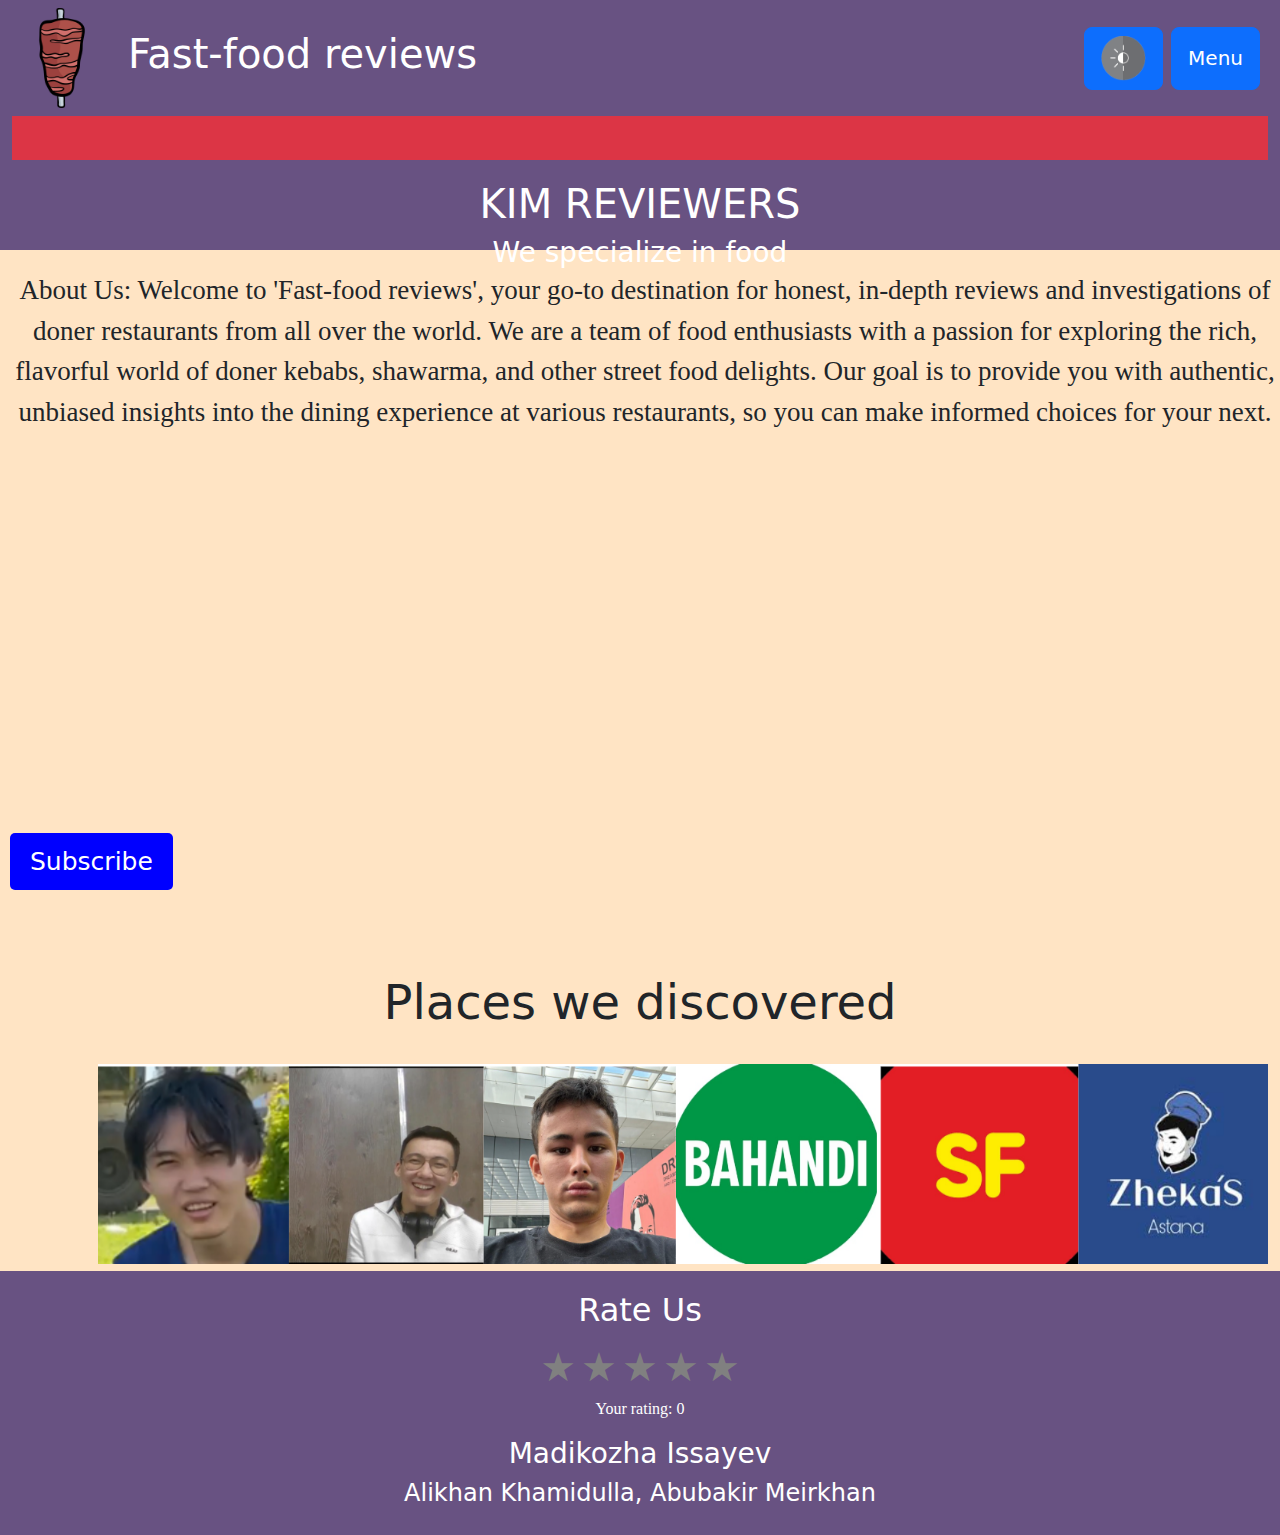
==== commit 277346ab: "Pre-Final all dobe" ====
--- a/codes/index.html
+++ b/codes/index.html
@@ -74,7 +74,7 @@
 
         </p>
         <div style=" margin-top: -20px; margin-bottom: -25px; margin-right: -40px;">
-            <img src="images/background-doner.png" alt="Zheka's doner house example" width="1100px" height="700" id = "extra">
+            <img src="images/purpleDoner.jpg" alt="Zheka's doner house example" width="1100px" height="700" id = "extra">
         </div>
     </div>
 
--- a/codes/fails.css
+++ b/codes/fails.css
@@ -166,7 +166,7 @@
 
 
 /* For desktop/tablet screens, set table headers' alignment and font size */
-@media (min-width: 769px) {
+@media (min-width: 1001px) {
     thead {
         font-size: 18px;  /* Larger font size for desktop */
     }
@@ -174,10 +174,13 @@
     thead th {
         padding: 12px;  /* Increased padding for desktop */
     }
-}
-
-
-@media (max-width: 768px) {
+    #zhekas-section-container{
+        display: flex;
+    }
+}
+
+
+@media (max-width: 1000px) {
     .table {
         margin-left: 0%;
         width: 100%;
@@ -247,6 +250,17 @@
     .metalFont{
         font-size: 20px;
     }
+    #sf-logo{
+        width: 100px;
+        height: 120px;
+    }
+    #img-sf{
+        width: 400px;
+        height: 340px;
+    }
+    #zhekas-section-container{
+        display: inline-block;
+    }
 }
 
 input[type=submit]{
@@ -289,3 +303,25 @@
     cursor: pointer;
   }
 
+
+.animated-button {
+    padding: 10px 20px;
+    font-size: 16px;
+    transition: transform 0.1s ease, background-color 0.1s ease;
+    background-color: #007bff; /* Синий фон по умолчанию */
+    color: white;
+    border: none;
+    border-radius: 5px;
+}
+
+.animated-button.pressed {
+    animation: popEffect 0.2s ease-in-out both;
+    background-color: #ff4757; /* Цвет нажатия */
+    color: #ffffff;
+}
+
+  @keyframes popEffect {
+    0% { transform: scale(1); background-color: #007bff; }
+    50% { transform: scale(1.2); background-color: #ff6b81; } /* Увеличение и смена цвета */
+    100% { transform: scale(1); background-color: #ff4757; }
+}
